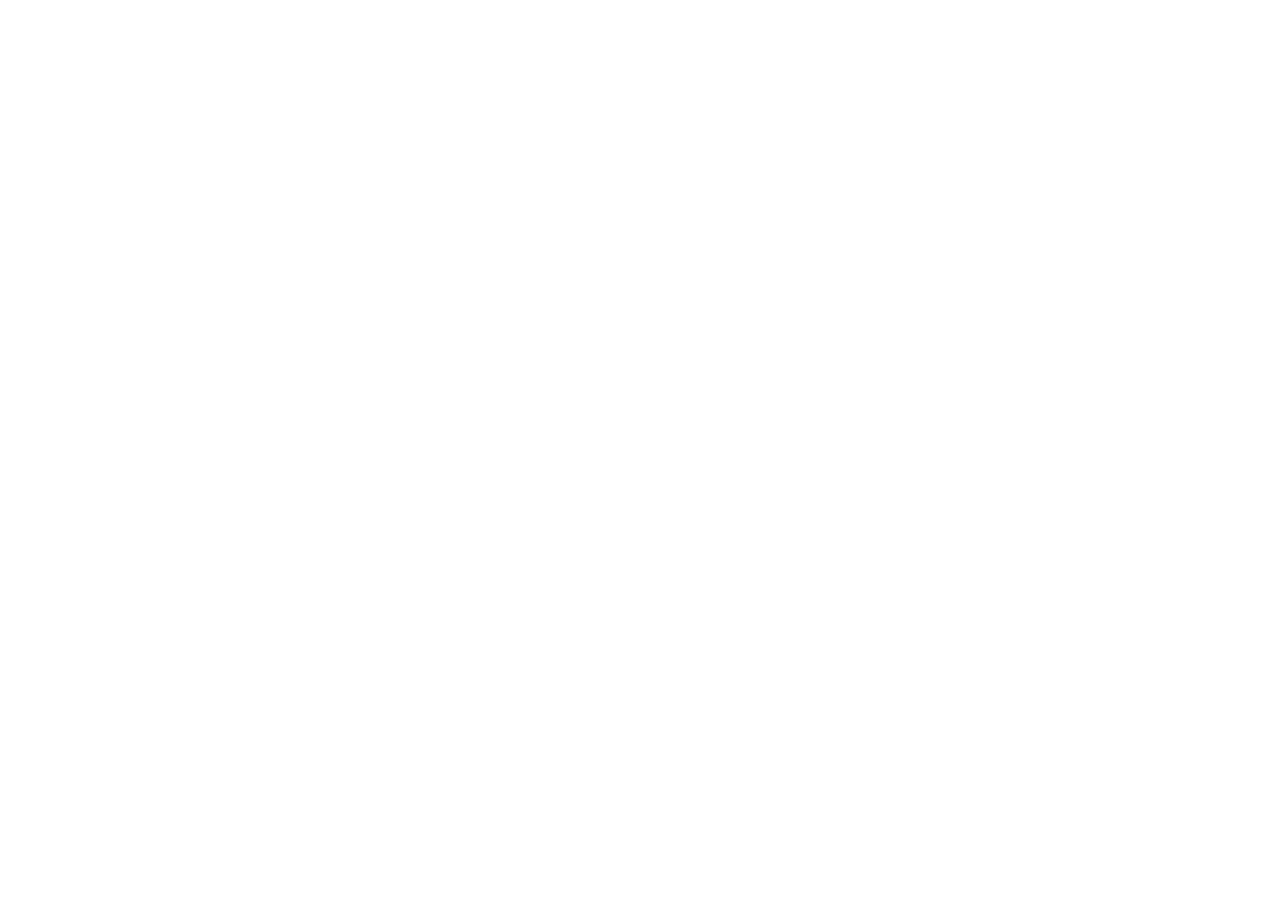
==== index.html @ cec742eb "gh-pages" ====
<!DOCTYPE html>
<html>
<head>
    <meta name="viewport" , " content="width=device-width, initial-scale=1 ">
        <title>Material Menu</title>
        <link href="https://fonts.googleapis.com/icon?family=Material+Icons " rel="stylesheet ">
    <link href="https://fonts.googleapis.com/css?family=Roboto " rel="stylesheet ">
    <style>
        html, body, * {
            font-family: Roboto, sans-serif;
            margin: 0;
        }
    </style>
    </head>
    <body>
        <example-app></example-app>
        <script src="main.dart " type="application/dart"></script>
        <script src="packages/browser/dart.js "></script>
    </body>
</html>
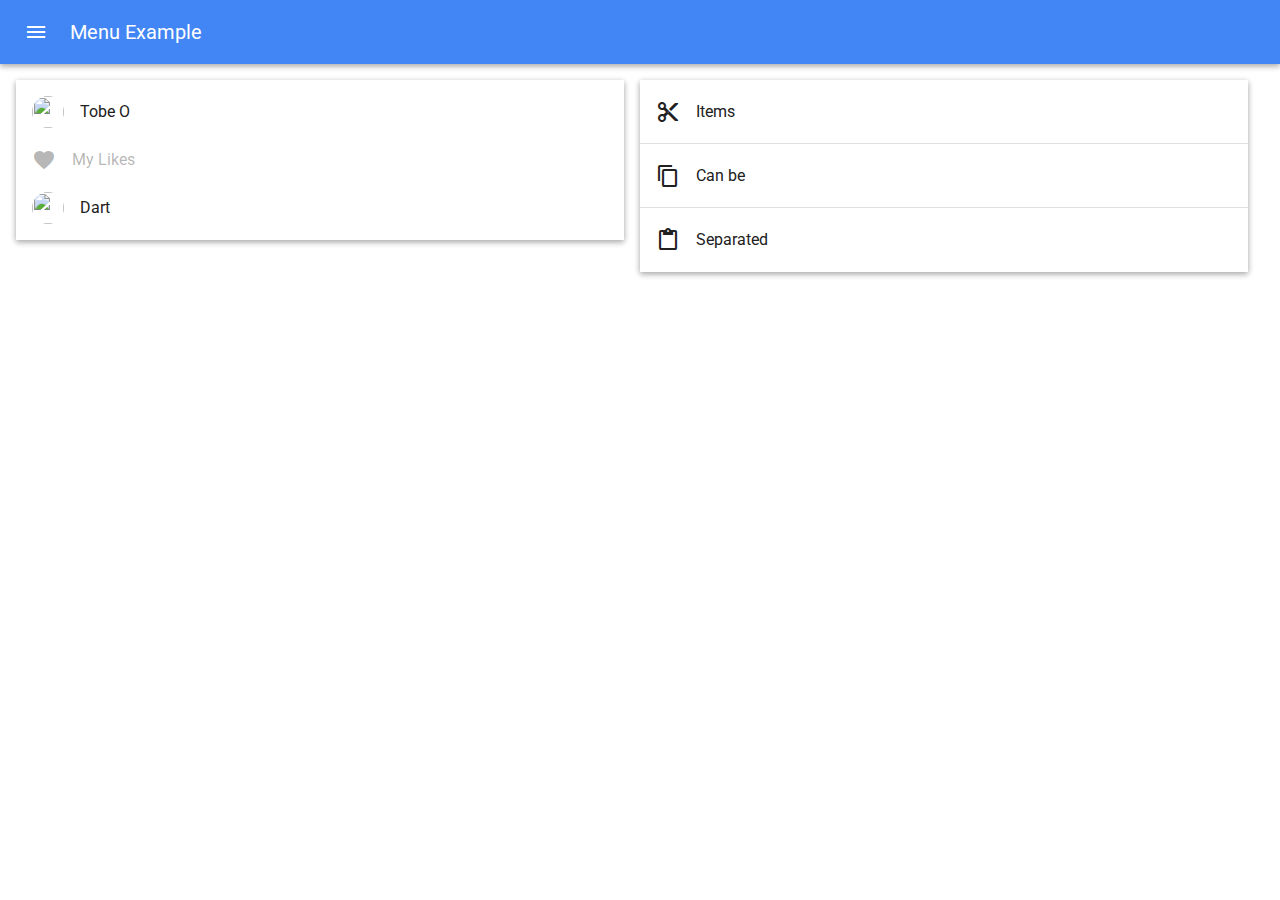
==== commit b9833972: "index.html" ====
--- a/index.html
+++ b/index.html
@@ -14,7 +14,6 @@
     </head>
     <body>
         <example-app></example-app>
-        <script src="main.dart " type="application/dart"></script>
-        <script src="packages/browser/dart.js "></script>
+        <script src="main.dart.js"></script>
     </body>
-</html>+</html>
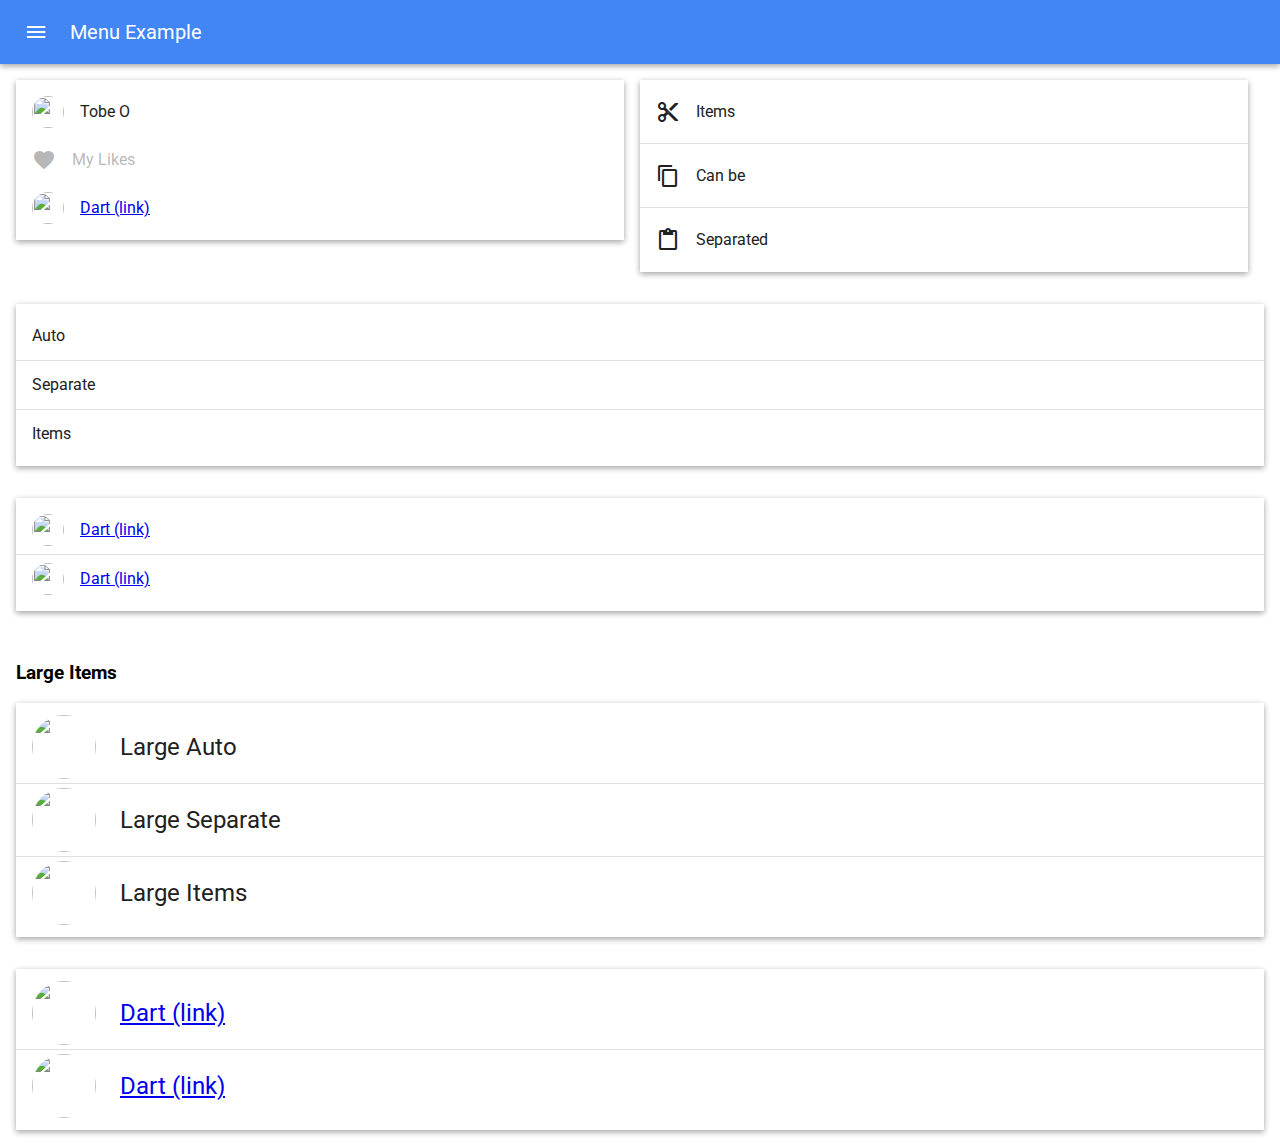
==== commit 1bc9f688: "Built web" ====
--- a/index.html
+++ b/index.html
@@ -1,7 +1,7 @@
 <!DOCTYPE html>
 <html>
 <head>
-    <meta name="viewport" , " content="width=device-width, initial-scale=1 ">
+    <meta name="viewport" , content="width=device-width, initial-scale=1 ">
         <title>Material Menu</title>
         <link href="https://fonts.googleapis.com/icon?family=Material+Icons " rel="stylesheet ">
     <link href="https://fonts.googleapis.com/css?family=Roboto " rel="stylesheet ">
@@ -14,6 +14,7 @@
     </head>
     <body>
         <example-app></example-app>
-        <script src="main.dart.js"></script>
+        <script src="main.dart " type="application/dart"></script>
+        <script src="packages/browser/dart.js "></script>
     </body>
-</html>
+</html>